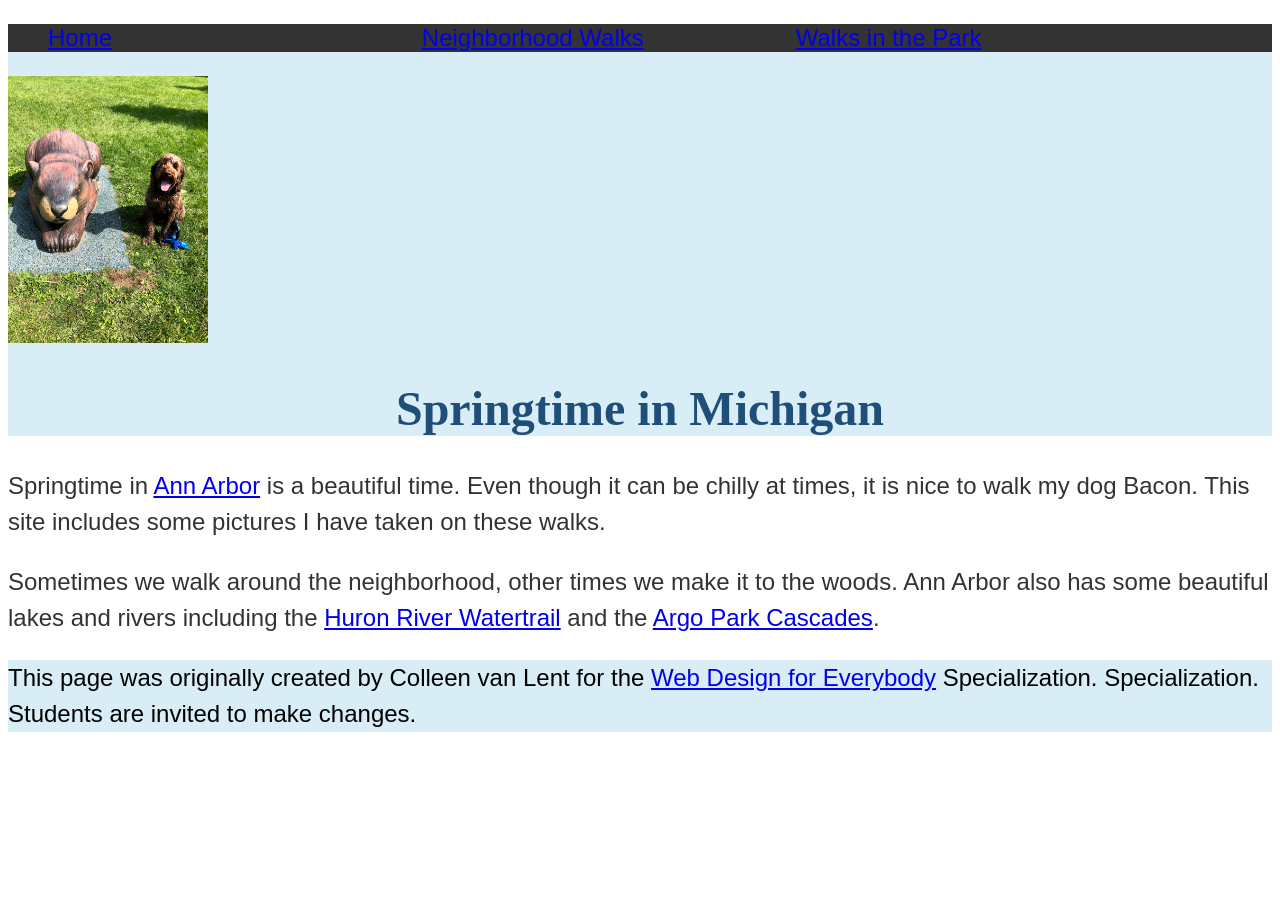
==== CSS-week1-HW1/index.html @ 0f42ad43 "Initial commit" ====
<!DOCTYPE html>
<html lang="en">

<head>
  <meta charset="utf-8">
  <meta name="viewport" content="width=device-width">
  <title>Springtime In Michigan</title>
  <!-- You will need to link to the CSS file -->
  <link rel="stylesheet" href="css/style.css">
</head>

<body>
  <header>
    <nav>
      <ul>
        <li><a href="index.html">Home</a></li>
        <li><a href="neighborhood.html">Neighborhood Walks</a></li>
        <li><a href="parks.html">Walks in the Park</a></li>
      </ul>
    </nav>
    <img src="images/BaconGallupPark.jpg" width="200" alt="Brown Labradoodle sitting next to a statue.">
    <h1>Springtime in Michigan</h1>
  </header>
  <main>
    <p>Springtime in <a href="https://www.michigan.org/city/ann-arbor">Ann Arbor</a> is a beautiful time. Even though
      it can be chilly at times, it is nice to walk my dog Bacon. This site includes some pictures I have taken on
      these walks. </p>

    <p>Sometimes we walk around the neighborhood, other times we make it to the woods. Ann Arbor also has some
      beautiful lakes and rivers including the <a
        href="https://www.annarbor.org/things-to-do/recreation-outdoors/huron-river/">Huron River Watertrail</a> and
      the <a href="https://www.a2gov.org/departments/Parks-Recreation/parks-places/argo/pages/default.aspx">Argo Park
        Cascades</a>.</p>

  </main>
  <footer>
    <p>This page was originally created by Colleen van Lent for the <a
        href="https://www.coursera.org/specializations/web-design"> Web Design for Everybody</a> Specialization.
      Specialization. Students are invited to make changes.</p>
  </footer>

</body>

</html>
---- CSS-week1-HW1/css/style.css ----
body{
  font-family:'Segoe UI', Tahoma, Geneva, Verdana, sans-serif;
  font-size: 150%;
}
header {
    background-color: #d9edf7;
}

nav {
    background-color: #333333;
}

main {
    color: #333333;
    font-size: 100%;
}

footer {
    background-color: #d9edf7;
}

li {
    display: inline-block;
    width: 30%;
}

h1 {
    text-align: center;
    font-family: Georgia, "Times New Roman", serif;
    color: #1f4e79;
}

p {
    line-height: 1.5;
}
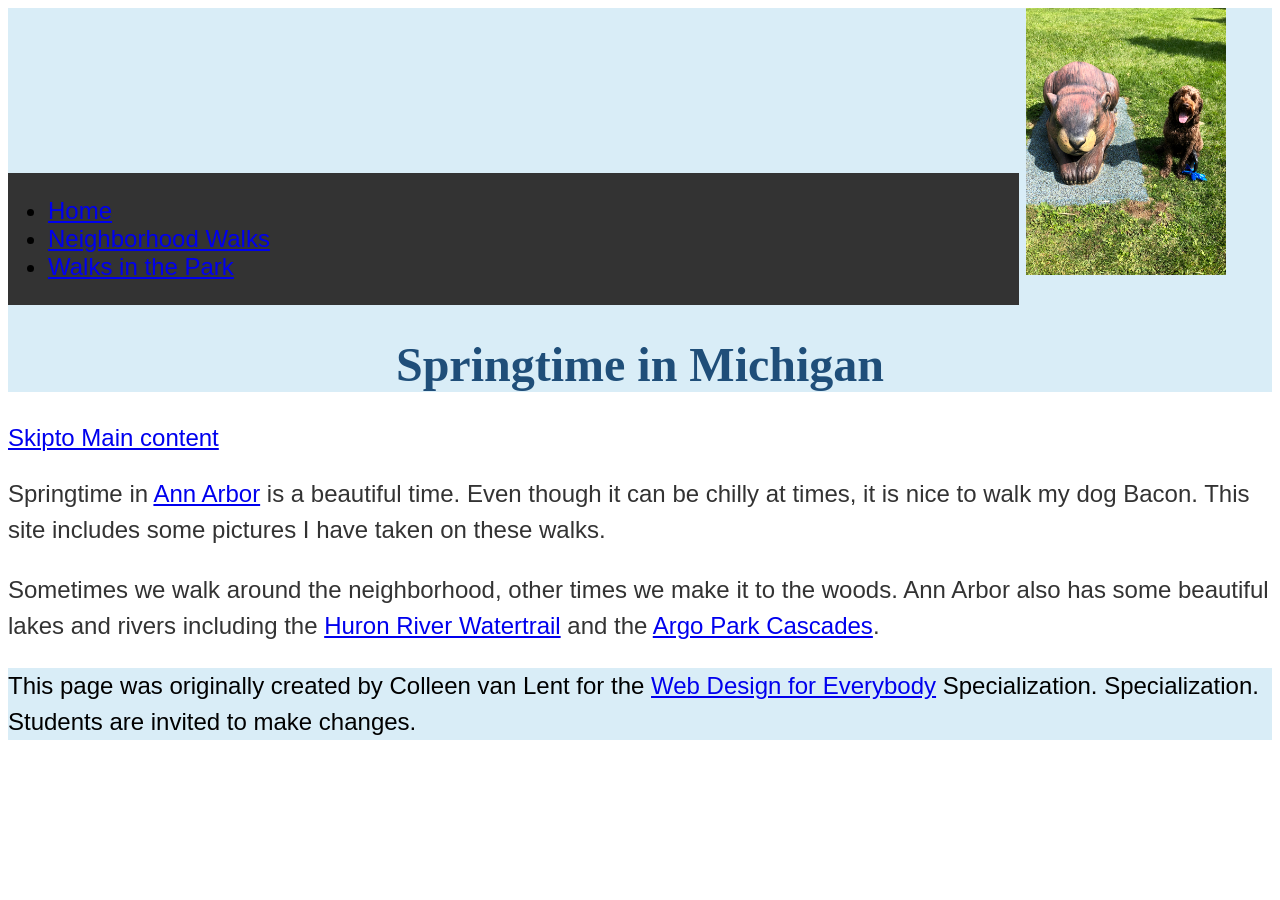
==== commit 30ef5818: "Add skip link to index page" ====
--- a/CSS-week1-HW1/index.html
+++ b/CSS-week1-HW1/index.html
@@ -21,7 +21,8 @@
     <img src="images/BaconGallupPark.jpg" width="200" alt="Brown Labradoodle sitting next to a statue.">
     <h1>Springtime in Michigan</h1>
   </header>
-  <main>
+  <a href=¨#main¨>Skipto Main content<a/>
+    <main id =¨main¨>
     <p>Springtime in <a href="https://www.michigan.org/city/ann-arbor">Ann Arbor</a> is a beautiful time. Even though
       it can be chilly at times, it is nice to walk my dog Bacon. This site includes some pictures I have taken on
       these walks. </p>
@@ -41,4 +42,4 @@
 
 </body>
 
-</html>+</html>
--- a/CSS-week1-HW1/css/style.css
+++ b/CSS-week1-HW1/css/style.css
@@ -8,6 +8,8 @@
 
 nav {
     background-color: #333333;
+  display:inline-block;
+  width:80%
 }
 
 main {
@@ -18,12 +20,12 @@
 footer {
     background-color: #d9edf7;
 }
-
+/*
 li {
     display: inline-block;
     width: 30%;
 }
-
+*/
 h1 {
     text-align: center;
     font-family: Georgia, "Times New Roman", serif;
@@ -32,9 +34,20 @@
 
 p {
     line-height: 1.5;
+  .grid{
+    display:grid;
+    grid-template-columns:40%40%;
+    justify-content:space-around;
+    align-items: center;
+    row-gap:20px;
 }
 
+.grid img{
+  width:100%
+}
 
+.flex{
+    display:flex;
+    flex-wrap:wrap;
+  justify-content:space-around;
 
-
-
